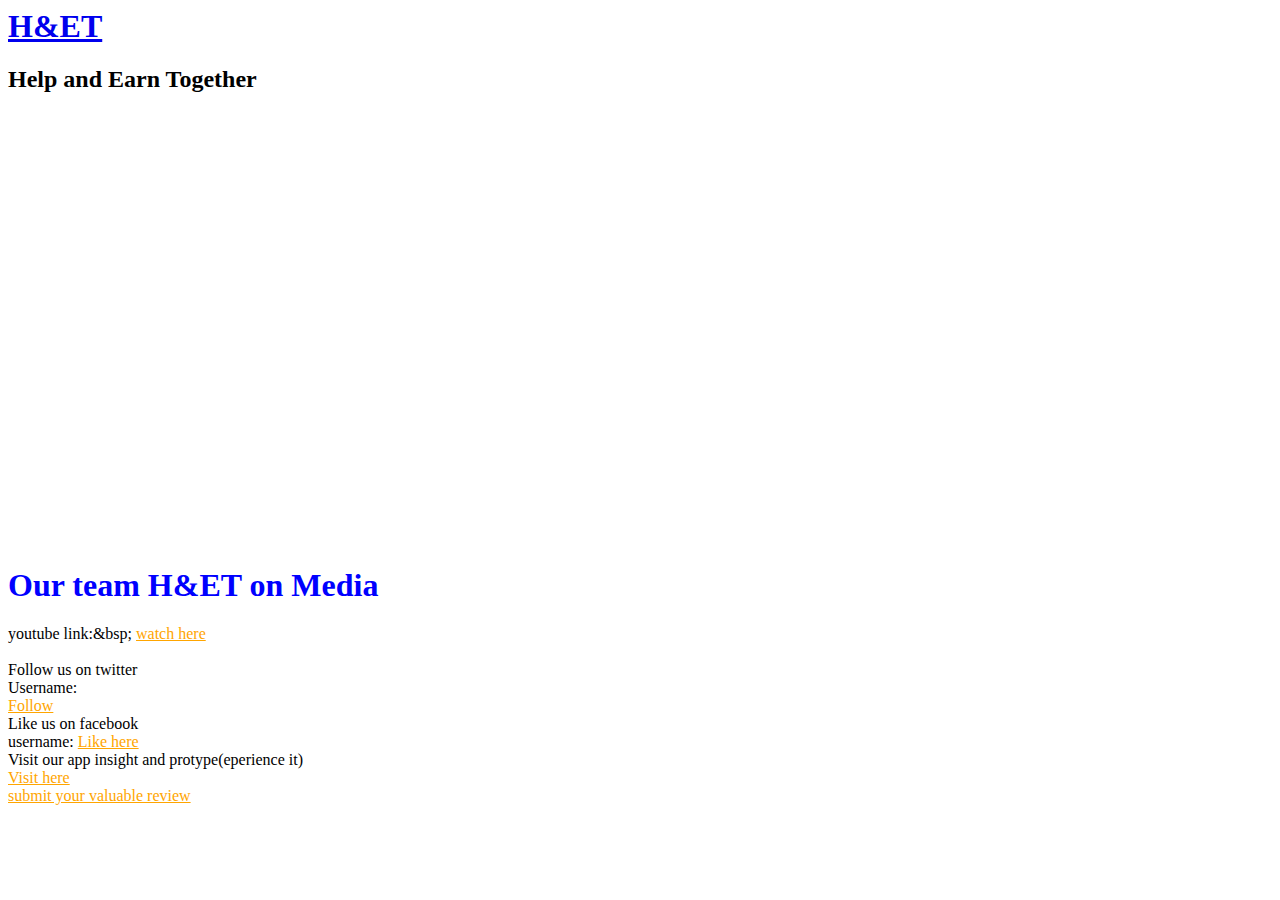
==== link.html @ 137b0d4f "Update link.html" ====
<html>
    <meta charset="UTF-8">
<link rel="stylesheet" href="layout.css" type="text/css">
    <style>
        p
        {
            font:22px;
            margin-top: 50;
            display:inline-grid;
        }
        h1
        {
            font:22px;
            color:blue;
        }
    </style>
    
    
    <body>
        <div class="wrapper row1">
  <header id="header" class="clear">
    <div id="hgroup">
      <h1><a href="index.html">H&ET</a></h1>
      <h2>Help and Earn Together</h2>
    </div>
            
      <br>
      <br>  <br>
      <br>  <br>
      <br>  <br>
      <br>  <br>
      <br>  <br>
      <br>  <br>
      <br>  <br>
      <br>  <br>
      <br>  <br>
      <br>  <br>
      <br>  <br>
      <br>
      <h1>Our team H&ET on Media</h1>
    youtube link:&bsp;  <a style ="color:orange" href="">watch here</a><br>
      <br>
      Follow us on twitter
      <br>Username:   <br>
      <a href="" style ="color:orange">Follow</a>
      <br>
      Like us on facebook
      <br>username:
        <a href="" style ="color:orange">Like here</a>
      <br>
      Visit our app insight and protype(eperience it)
      <br>
       <a href="https://creator.ionic.io/share/9596f1d24984" style ="color:orange">Visit here</a>
            <br>
      <a style ="color:orange" href="https://goo.gl/forms/QEeXBZzndbIT0HQU2">submit your valuable review</a> </header>
    </body>
    </html>
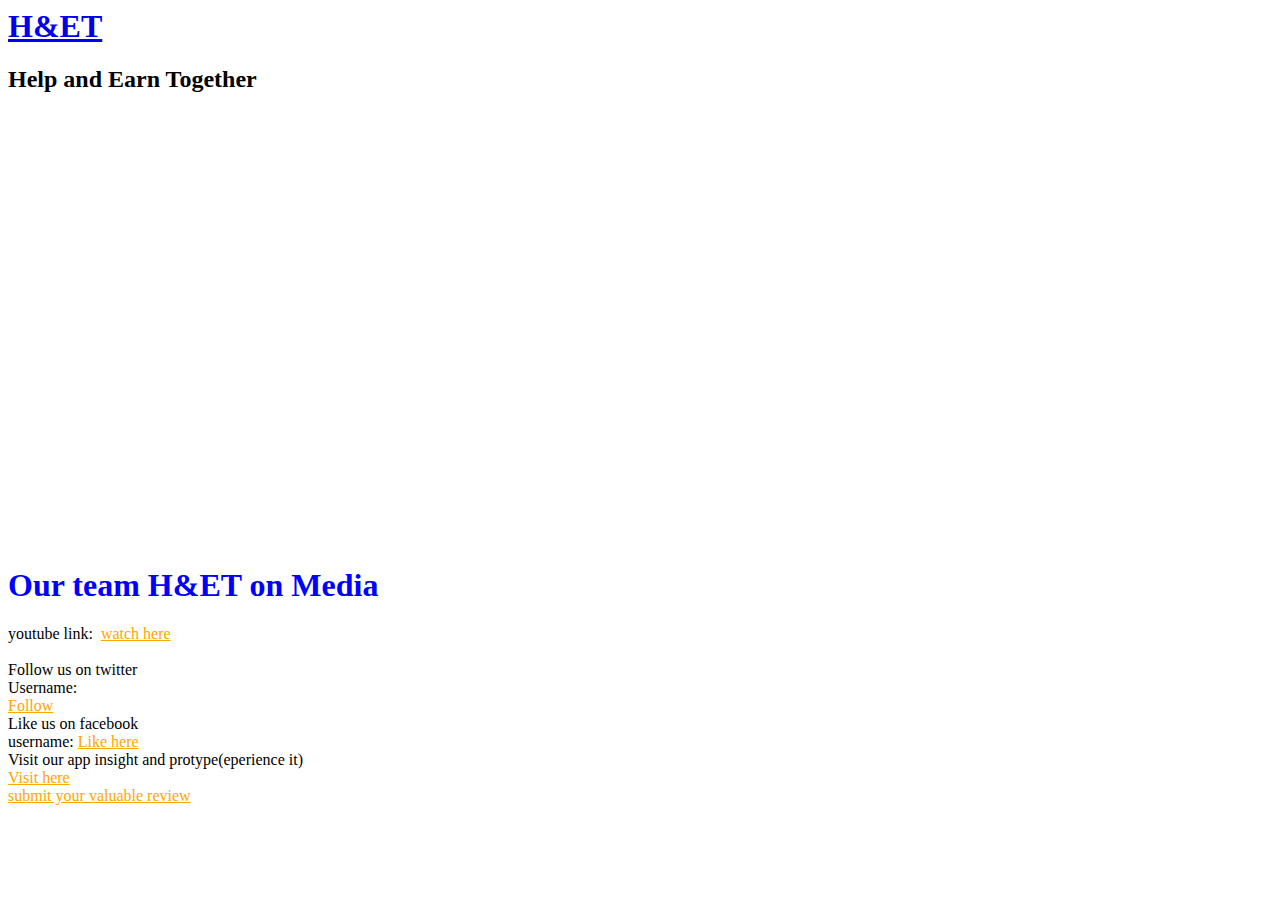
==== commit 19263412: "Update link.html" ====
--- a/link.html
+++ b/link.html
@@ -38,7 +38,7 @@
       <br>  <br>
       <br>
       <h1>Our team H&ET on Media</h1>
-    youtube link:&bsp;  <a style ="color:orange" href="">watch here</a><br>
+    youtube link:&nbsp;  <a style ="color:orange" href="https://www.youtube.com/watch?v=iJOdw3uUtQE&feature=youtu.be">watch here</a><br>
       <br>
       Follow us on twitter
       <br>Username:   <br>
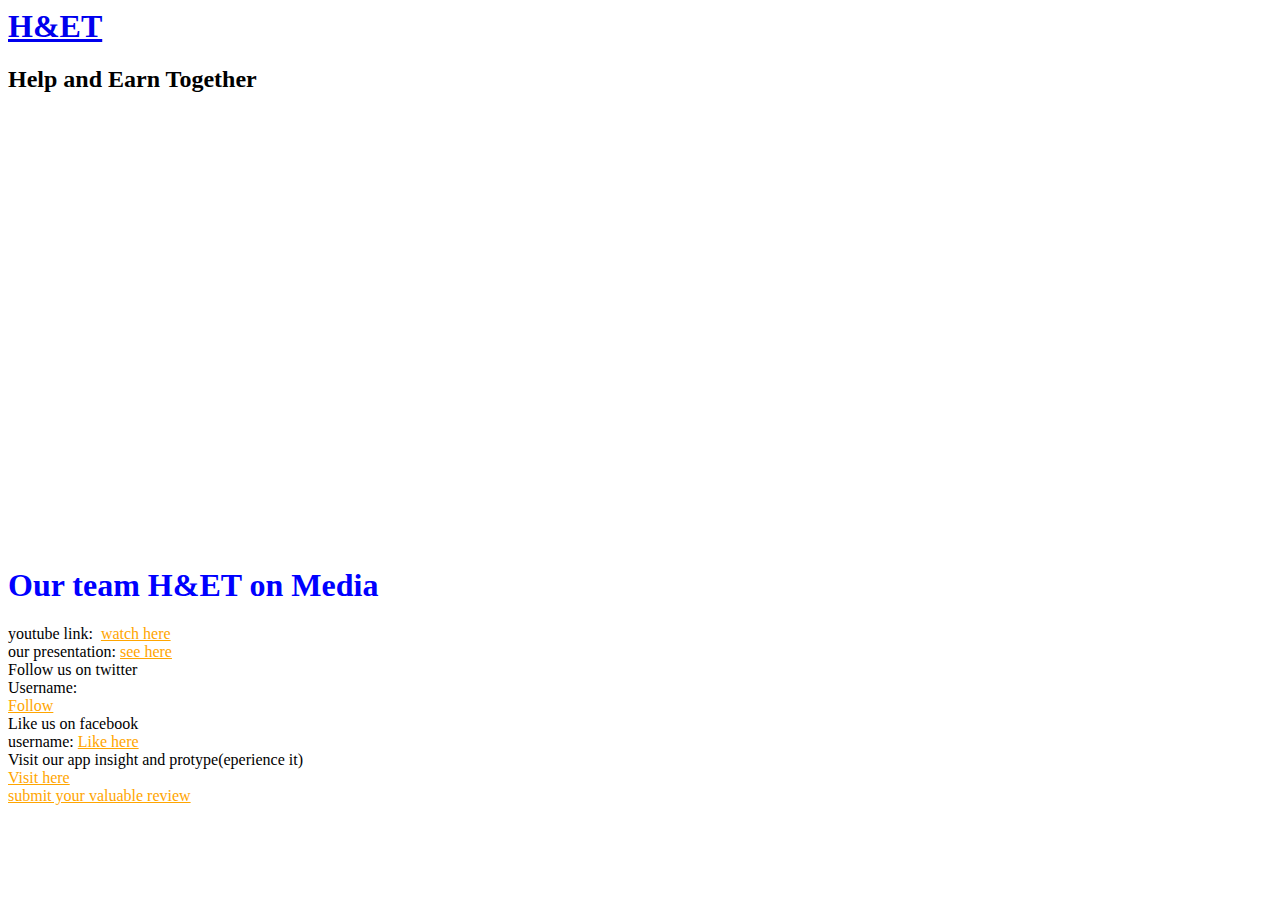
==== commit 32619ff5: "Update link.html" ====
--- a/link.html
+++ b/link.html
@@ -39,6 +39,8 @@
       <br>
       <h1>Our team H&ET on Media</h1>
     youtube link:&nbsp;  <a style ="color:orange" href="https://www.youtube.com/watch?v=iJOdw3uUtQE&feature=youtu.be">watch here</a><br>
+      
+      our presentation:&nbsp;<a style ="color:orange" href="https://drive.google.com/open?id=1FzmkkY6fzx-6yj9uPKcevZJ95yxS9EKU">see here</a>
       <br>
       Follow us on twitter
       <br>Username:   <br>
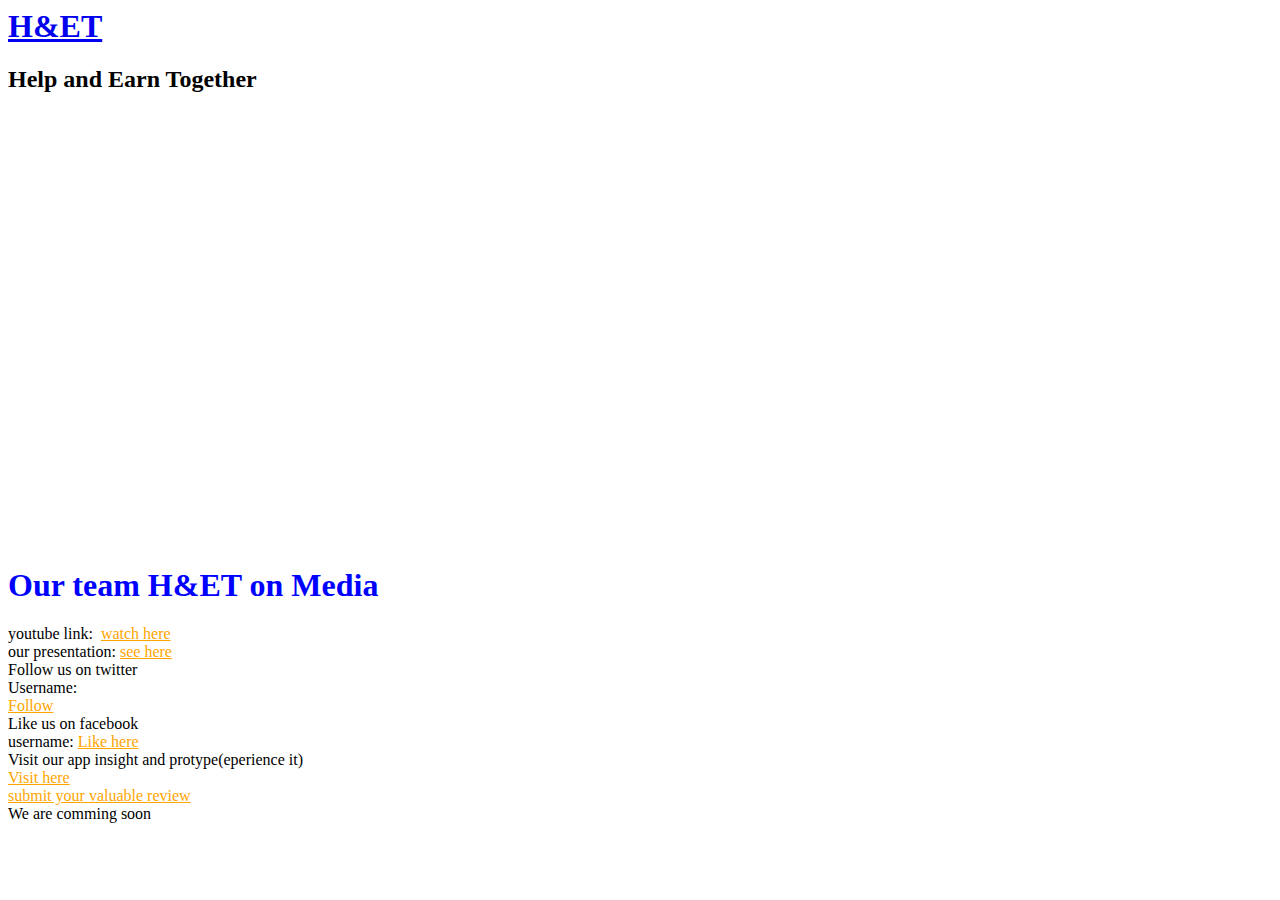
==== commit bbd123af: "Merge pull request #1 from shiva5b3/patch-1" ====
--- a/link.html
+++ b/link.html
@@ -55,5 +55,6 @@
        <a href="https://creator.ionic.io/share/9596f1d24984" style ="color:orange">Visit here</a>
             <br>
       <a style ="color:orange" href="https://goo.gl/forms/QEeXBZzndbIT0HQU2">submit your valuable review</a> </header>
+            We are comming soon
     </body>
     </html>
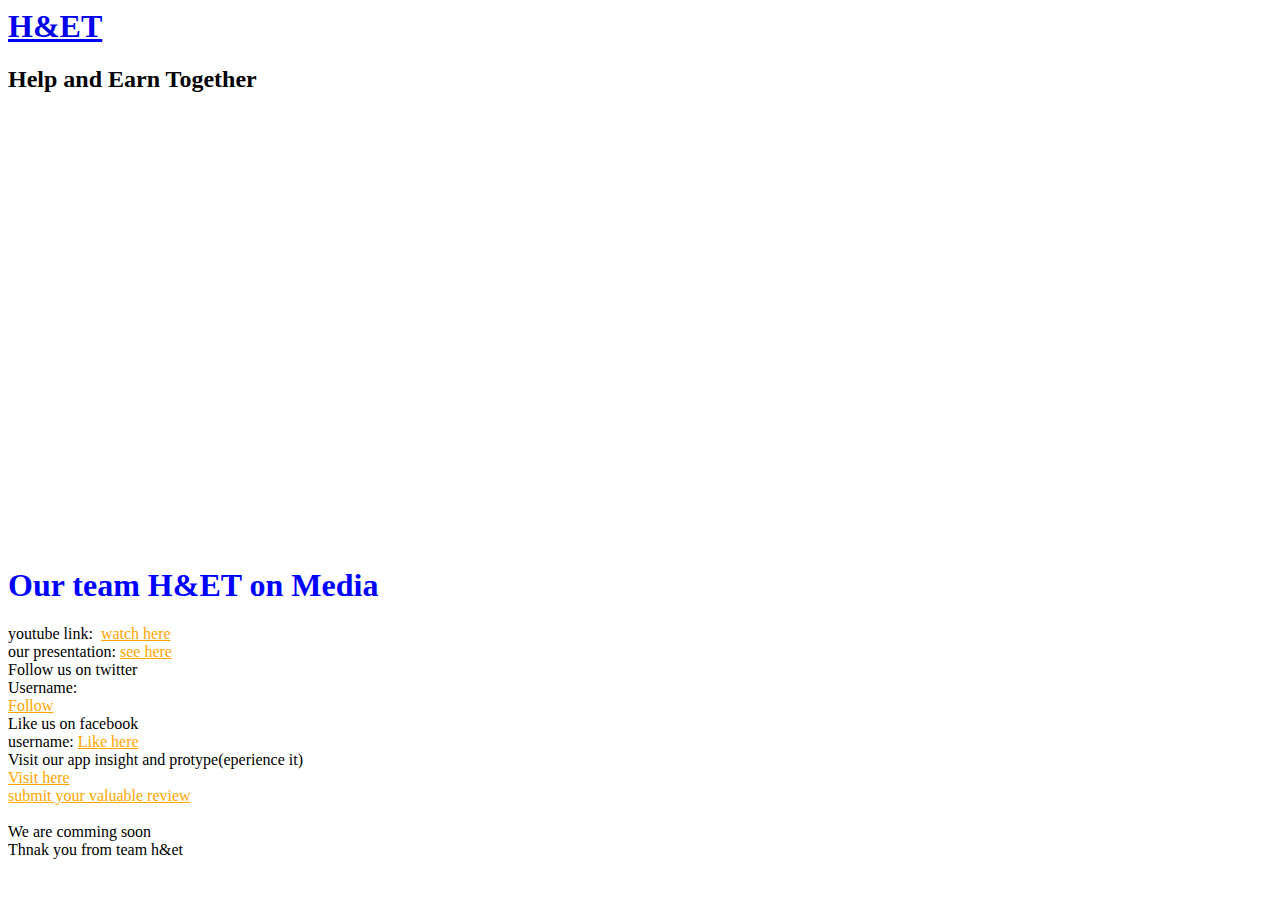
==== commit f7d276c0: "Merge pull request #3 from shiva5b3/patch-2" ====
--- a/link.html
+++ b/link.html
@@ -55,6 +55,7 @@
        <a href="https://creator.ionic.io/share/9596f1d24984" style ="color:orange">Visit here</a>
             <br>
       <a style ="color:orange" href="https://goo.gl/forms/QEeXBZzndbIT0HQU2">submit your valuable review</a> </header>
-            We are comming soon
+            <br>We are comming soon
+            <br>Thnak you from team h&et
     </body>
     </html>
